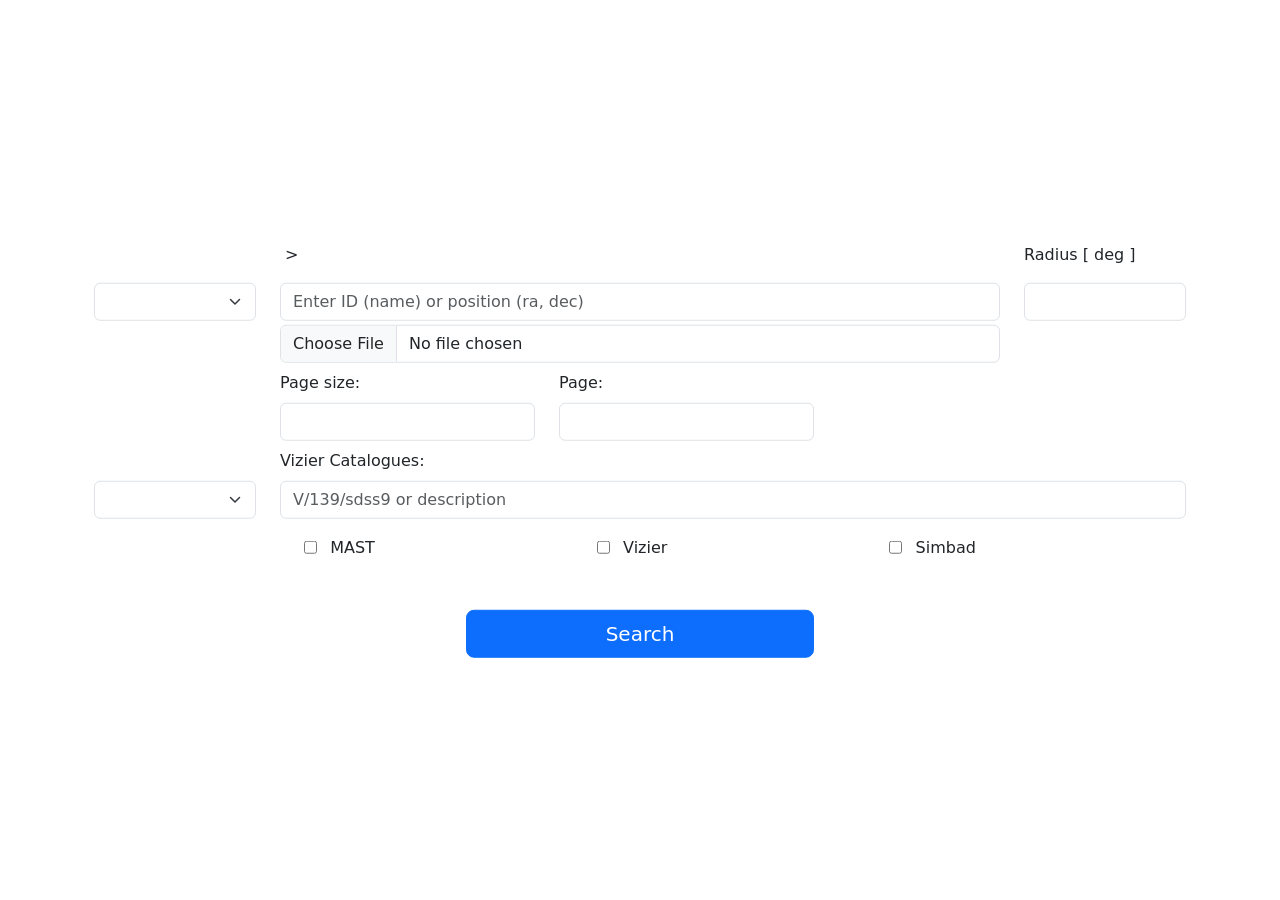
==== astrosearcher/src/main/resources/templates/index.html @ e0093ec6 "1.7.0g (Bootstrap) ++ responsive gutters (spacing between columns in container) was set in search fo" ====
<!-- TODO: edit whole document to match new search options....
           -> search by id(name) and search by coords(ra, dec, radius) should be separated in form
           -> fix whole form:
              -> Fix search button
              -> Fix upload button
-->

<!DOCTYPE html>
<html lang="en" xmlns:th="http://www.thymeleaf.org/">
<head>
    <meta charset="utf-8">
    <meta name="viewport" content="width=device-width, initial-scale=1">
    <link href="https://cdn.jsdelivr.net/npm/bootstrap@5.0.0-beta3/dist/css/bootstrap.min.css" rel="stylesheet"
          integrity="sha384-eOJMYsd53ii+scO/bJGFsiCZc+5NDVN2yr8+0RDqr0Ql0h+rP48ckxlpbzKgwra6" crossorigin="anonymous">
    <link rel="stylesheet" href="css/main.css" data-th-href="@{/css/main.css}">
    <title>AstroSearcher</title>
</head>

<body>
    <header>
        <nav th:replace="fragments :: navigation"></nav>
    </header>
        <div class="position-absolute top-50 start-50 translate-middle w-100">
            <form class="container p-2 p-md-3 p-lg-4 mx-auto bg-black-03 rounded-5 w-min-75"
                  action="testing" method="post" enctype="multipart/form-data" onsubmit="btnToLoadingStatus(event)">
                <div class="row mb-2 gx-2 gx-md-3 gx-lg-4">
                    <div class="col-6 col-md-8 offset-3 offset-md-2">
                        <div th:class="${#strings.isEmpty(errorMSG)}
                           ? 'alert alert-warning collapse'
                           : 'alert alert-warning collapse.show()'"
                             th:text="${errorMSG}" role="alert">&nbsp;> </div>
                    </div>
                    <div class="col-3 col-md-2"><label class="form-label">Radius [&nbsp;deg&nbsp;]</label></div>
                </div>
                <div class="row mb-1 gx-2 gx-md-3 gx-lg-4">
                    <div class="col-3 col-md-2">
                        <select class="form-select" th:field="${searchFormInput.searchBy}">
                            <option th:each="opt : ${searchOptions}" th:value="${opt}" th:text="${opt}"></option>
                        </select>
                    </div>
                    <div class="col-6 col-md-8">
                        <input class="form-control" th:field="${searchFormInput.searchInput}"
                               placeholder="Enter ID (name) or position (ra, dec)">
                    </div>
                    <div class="col-3 col-md-2"><input class="form-control" th:field="${searchFormInput.radius}"></div>
                </div>
                <div class="row mb-2 gx-2 gx-md-3 gx-lg-4">
                    <div class="col-6 col-md-8 offset-3 offset-md-2">
                        <input class="form-control" id="upload-file" type="file" th:field="${searchFormInput.file}">
                    </div>
                </div>
                <div class="row mb-2 gx-2 gx-md-3 gx-lg-4">
                    <div class="col-4 col-md-3 offset-3 offset-md-2">
                        <label for="pageSizeLabel" class="form-label">Page&nbsp;size:</label>
                        <input class="form-control" id="pageSizeLabel" th:field="${searchFormInput.pagesize}">
                    </div>
                    <div class="col-4 col-md-3">
                        <label for="pageLabel" class="form-label">Page:</label>
                        <input class="form-control" id="pageLabel" th:field="${searchFormInput.page}">
                    </div>
                </div>
                <div class="row mb-3 gx-2 gx-md-3 gx-lg-4">
                    <div class="col-3 col-md-2">
                        <label for="vizierSelect" class="form-label">&nbsp;</label>
                        <select class="form-select" id="vizierSelect" th:field="${searchFormInput.vizierCatalogueSearchBy}">
                            <option th:each="opt : ${vizierOptions}" th:value="${opt}" th:text="${opt}"></option>
                        </select>
                    </div>
                    <div class="col-9 col-md-10">
                        <label for="vizierCatLabel" class="form-label">Vizier Catalogues:</label>
                        <input class="form-control" id="vizierCatLabel" th:field="${searchFormInput.vizierCat}"
                               placeholder="V/139/sdss9 or description">
                    </div>
                </div>
                <div class="row justify-content-evenly mb-5 gx-2 gx-md-3 gx-lg-4">
                    <div class="col-auto form-check justify-content-center px-0">
                        <input class="form-check-lg me-2 align-middle" type="checkbox" id="mastCheck"
                               th:field="${searchFormInput.queryMast}">
                        <label for="mastCheck" class="form-check-label align-middle">MAST</label>
                    </div>
                    <div class="col-auto form-check justify-content-center px-0">
                        <input class="form-check-lg me-2 align-middle" type="checkbox" id="vizierCheck"
                               th:field="${searchFormInput.queryVizier}">
                        <label for="vizierCheck" class="form-check-label align-middle">Vizier</label>
                    </div>
                    <div class="col-auto form-check justify-content-center px-0">
                        <input class="form-check-lg me-2 align-middle" type="checkbox" id="simbadCheck"
                               th:field="${searchFormInput.querySimbad}">
                        <label for="simbadCheck" class="form-check-label align-middle">Simbad</label>
                    </div>
                </div>
                <div class="row gx-2 gx-md-3 gx-lg-4">
                    <div class="d-grid col-6 col-md-4 mx-auto">
                        <button id="btn-search" type="submit"
                                class="btn btn-primary btn-lg d-flex align-items-center justify-content-center">
                            <span id="spinner" class="spinner-border spinner-border-sm me-2" role="status" hidden></span>
                            <span id="btn-search-text">Search</span>
                        </button>
                    </div>
                </div>
            </form>
        </div>




    <script src="js/btnToLoadingStatus.js"></script>
    <script src="https://cdn.jsdelivr.net/npm/bootstrap@5.0.0-beta3/dist/js/bootstrap.bundle.min.js"
            integrity="sha384-JEW9xMcG8R+pH31jmWH6WWP0WintQrMb4s7ZOdauHnUtxwoG2vI5DkLtS3qm9Ekf" crossorigin="anonymous"></script>
</body>
</html>
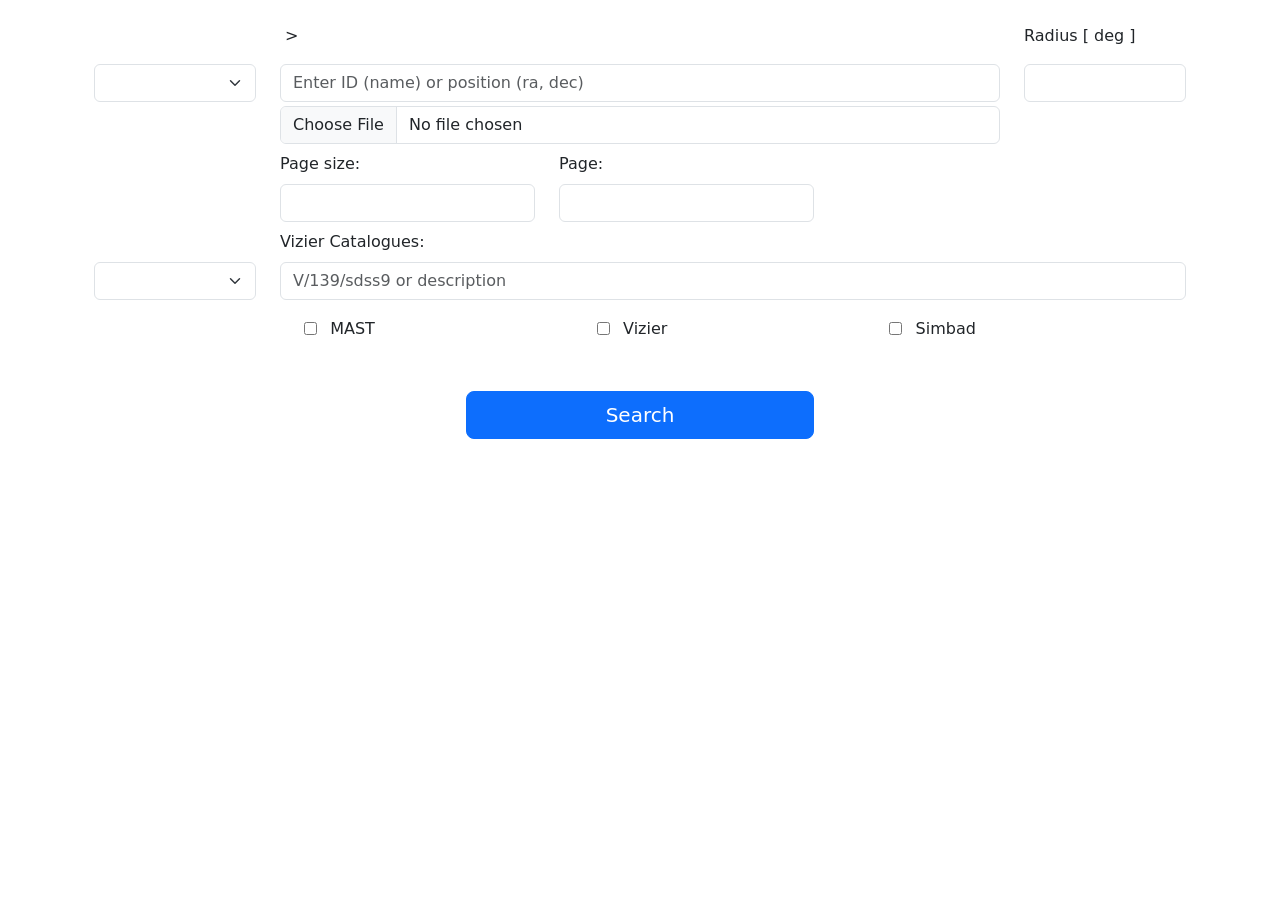
==== commit a2e60510: "1.7.0h (Bootstrap) ++ fix: index.html page reworked to flex, so the centering of the search form wil" ====
--- a/astrosearcher/src/main/resources/templates/index.html
+++ b/astrosearcher/src/main/resources/templates/index.html
@@ -16,12 +16,17 @@
     <title>AstroSearcher</title>
 </head>
 
-<body>
-    <header>
-        <nav th:replace="fragments :: navigation"></nav>
-    </header>
-        <div class="position-absolute top-50 start-50 translate-middle w-100">
-            <form class="container p-2 p-md-3 p-lg-4 mx-auto bg-black-03 rounded-5 w-min-75"
+<body class="d-flex flex-column">
+    <div class="row flex-grow-0 fs-3 bg-black-03">
+        <header>
+            <div>
+                <nav th:replace="fragments :: navigation"></nav>
+            </div>
+        </header>
+    </div>
+    <div class="row content fs-7">
+        <div class="m-auto">
+            <form class="container p-2 p-md-3 p-lg-4 bg-black-03 rounded-5"
                   action="testing" method="post" enctype="multipart/form-data" onsubmit="btnToLoadingStatus(event)">
                 <div class="row mb-2 gx-2 gx-md-3 gx-lg-4">
                     <div class="col-6 col-md-8 offset-3 offset-md-2">
@@ -74,17 +79,17 @@
                 </div>
                 <div class="row justify-content-evenly mb-5 gx-2 gx-md-3 gx-lg-4">
                     <div class="col-auto form-check justify-content-center px-0">
-                        <input class="form-check-lg me-2 align-middle" type="checkbox" id="mastCheck"
+                        <input class="form-check-lg me-1 me-md-2 align-middle" type="checkbox" id="mastCheck"
                                th:field="${searchFormInput.queryMast}">
                         <label for="mastCheck" class="form-check-label align-middle">MAST</label>
                     </div>
                     <div class="col-auto form-check justify-content-center px-0">
-                        <input class="form-check-lg me-2 align-middle" type="checkbox" id="vizierCheck"
+                        <input class="form-check-lg me-1 me-md-2 align-middle" type="checkbox" id="vizierCheck"
                                th:field="${searchFormInput.queryVizier}">
                         <label for="vizierCheck" class="form-check-label align-middle">Vizier</label>
                     </div>
                     <div class="col-auto form-check justify-content-center px-0">
-                        <input class="form-check-lg me-2 align-middle" type="checkbox" id="simbadCheck"
+                        <input class="form-check-lg me-1 me-md-2 align-middle" type="checkbox" id="simbadCheck"
                                th:field="${searchFormInput.querySimbad}">
                         <label for="simbadCheck" class="form-check-label align-middle">Simbad</label>
                     </div>
@@ -101,6 +106,9 @@
             </form>
         </div>
 
+    </div>
+
+
 
 
 
